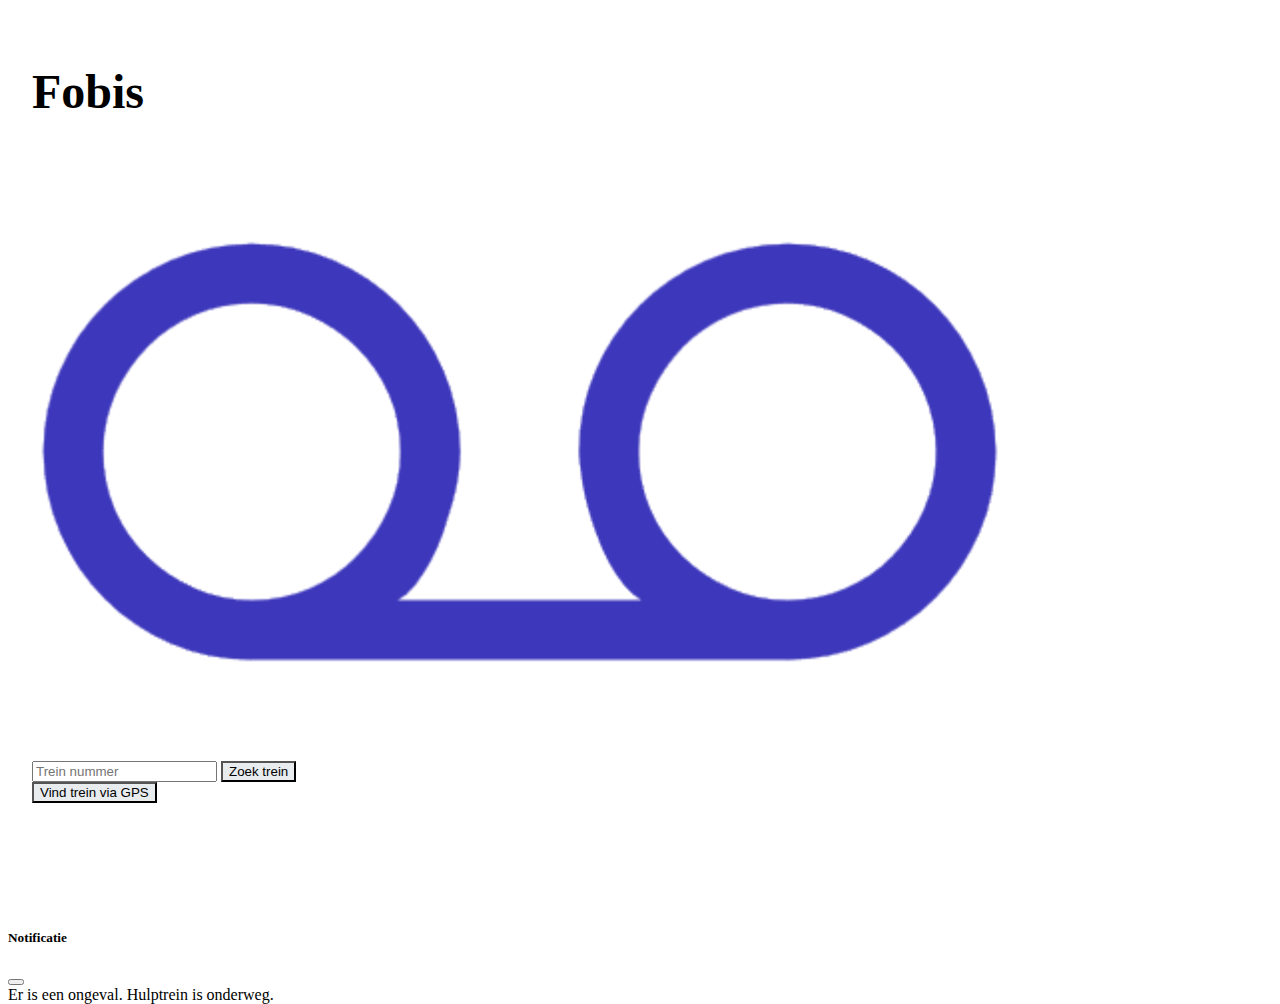
==== client/app/index.html @ 29824848 "added front-end design" ====
<!doctype html>
<html lang="en">
    <head>
        <meta charset="utf-8">
        <meta name="viewport" content="width=device-width, initial-scale=1, maximum-scale=1.0, user-scalable=no">
        <title>fobis</title>
        <link href="https://cdn.jsdelivr.net/npm/bootstrap@5.2.0-beta1/dist/css/bootstrap.min.css" rel="stylesheet" integrity="sha384-0evHe/X+R7YkIZDRvuzKMRqM+OrBnVFBL6DOitfPri4tjfHxaWutUpFmBp4vmVor" crossorigin="anonymous">
        <script src="https://ajax.googleapis.com/ajax/libs/jquery/3.6.0/jquery.min.js"></script>
        <link href="style.css" rel="stylesheet">
    </head>
        <div class="main-container d-flex align-items-center justify-content-center">
            <div class="container col-md-3">
                <h1 class="text-center" id="main-header">Fobis</h1>
                <img src="logo.png" class="img-fluid mx-auto d-block" id="logo" width="80%" focusable="false">
                <div class="input-group mb-3">
                    <input type="text" class="form-control" placeholder="Trein nummer">
                    <button class="btn btn-outline-secondary" id="findTrainBtn" type="button">Zoek trein</button>
                </div>
                <div class="text-center">
                    <button class="btn btn-outline-secondary" id="activateGPSBtn" type="button">Vind trein via GPS</button>
                </div>
            </div>
        </div>
        <div class="modal" id="notifModal" tabindex="-1" role="dialog">
            <div class="modal-dialog modal-dialog-centered" role="document">
                <div class="modal-content rounded-6 shadow">
                    <div class="modal-header">
                        <h5 class="modal-title">Notificatie</h5>
                        <button type="button" class="btn-close" data-bs-dismiss="modal"></button>
                    </div>
                    <div class="modal-body">
                        <span>Er is een ongeval. Hulptrein is onderweg.</span>
                    </div>
                </div>
            </div>
        </div>
        <script src="https://cdn.jsdelivr.net/npm/bootstrap@5.2.0-beta1/dist/js/bootstrap.bundle.min.js" integrity="sha384-pprn3073KE6tl6bjs2QrFaJGz5/SUsLqktiwsUTF55Jfv3qYSDhgCecCxMW52nD2" crossorigin="anonymous"></script>
    </body>
    <script src="script.js"></script>
</html>
---- client/app/style.css ----
html, body, .main-container {
    height: 100%;
}

.container {
    padding: 1.5rem;
}

.btn-outline-secondary {
    background-color: #E9ECEF;
}

#main-header {
    font-size: 3rem;
}

#logo {
    margin-top: -15%;
    margin-bottom: -15%;
}
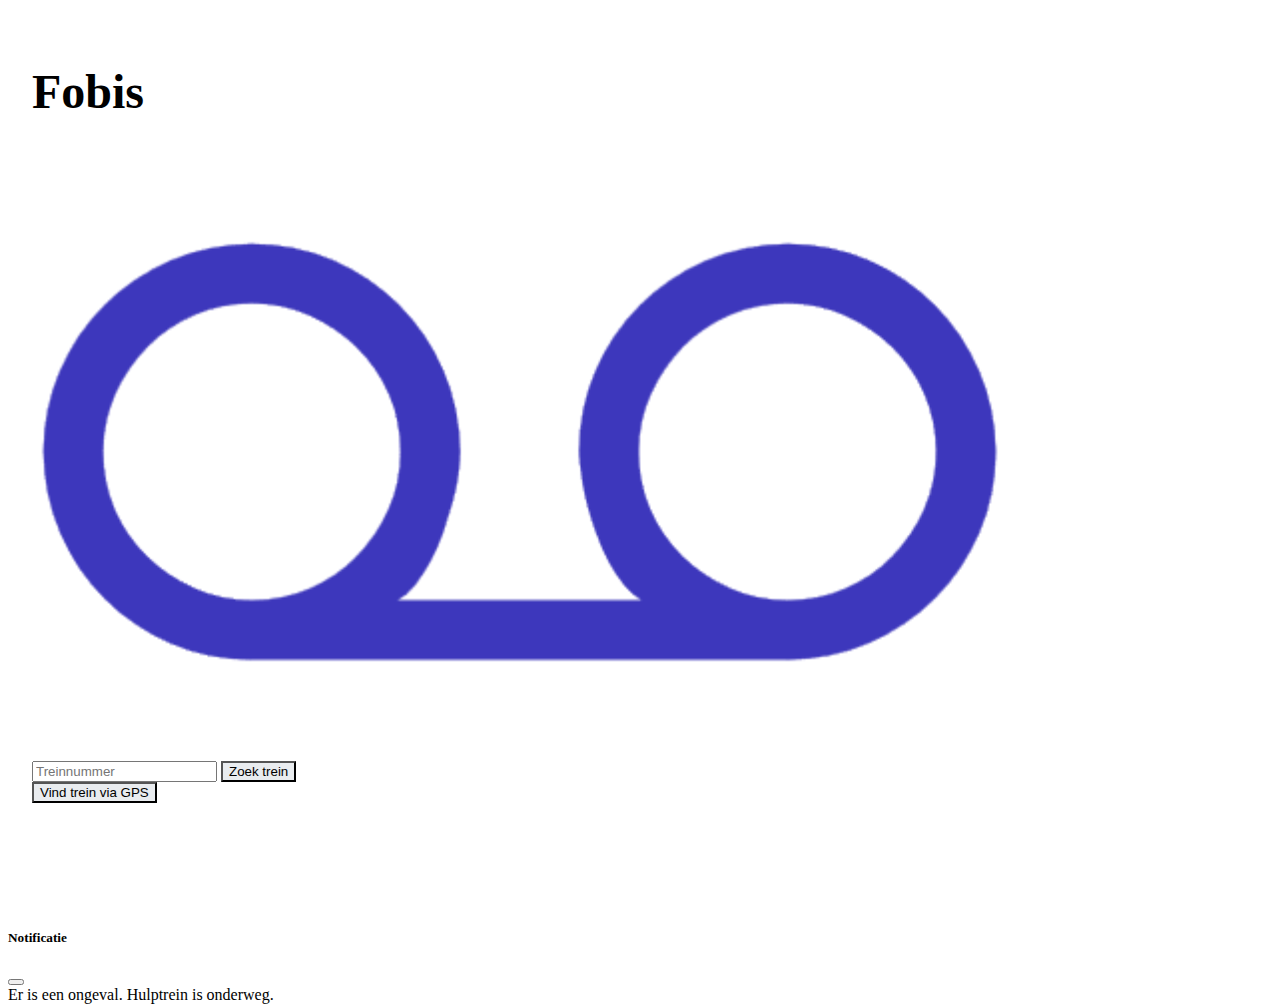
==== commit 4a415df2: "trein nummer > treinnummer" ====
--- a/client/app/index.html
+++ b/client/app/index.html
@@ -13,7 +13,7 @@
                 <h1 class="text-center" id="main-header">Fobis</h1>
                 <img src="logo.png" class="img-fluid mx-auto d-block" id="logo" width="80%" focusable="false">
                 <div class="input-group mb-3">
-                    <input type="text" class="form-control" placeholder="Trein nummer">
+                    <input type="text" class="form-control" placeholder="Treinnummer">
                     <button class="btn btn-outline-secondary" id="findTrainBtn" type="button">Zoek trein</button>
                 </div>
                 <div class="text-center">
